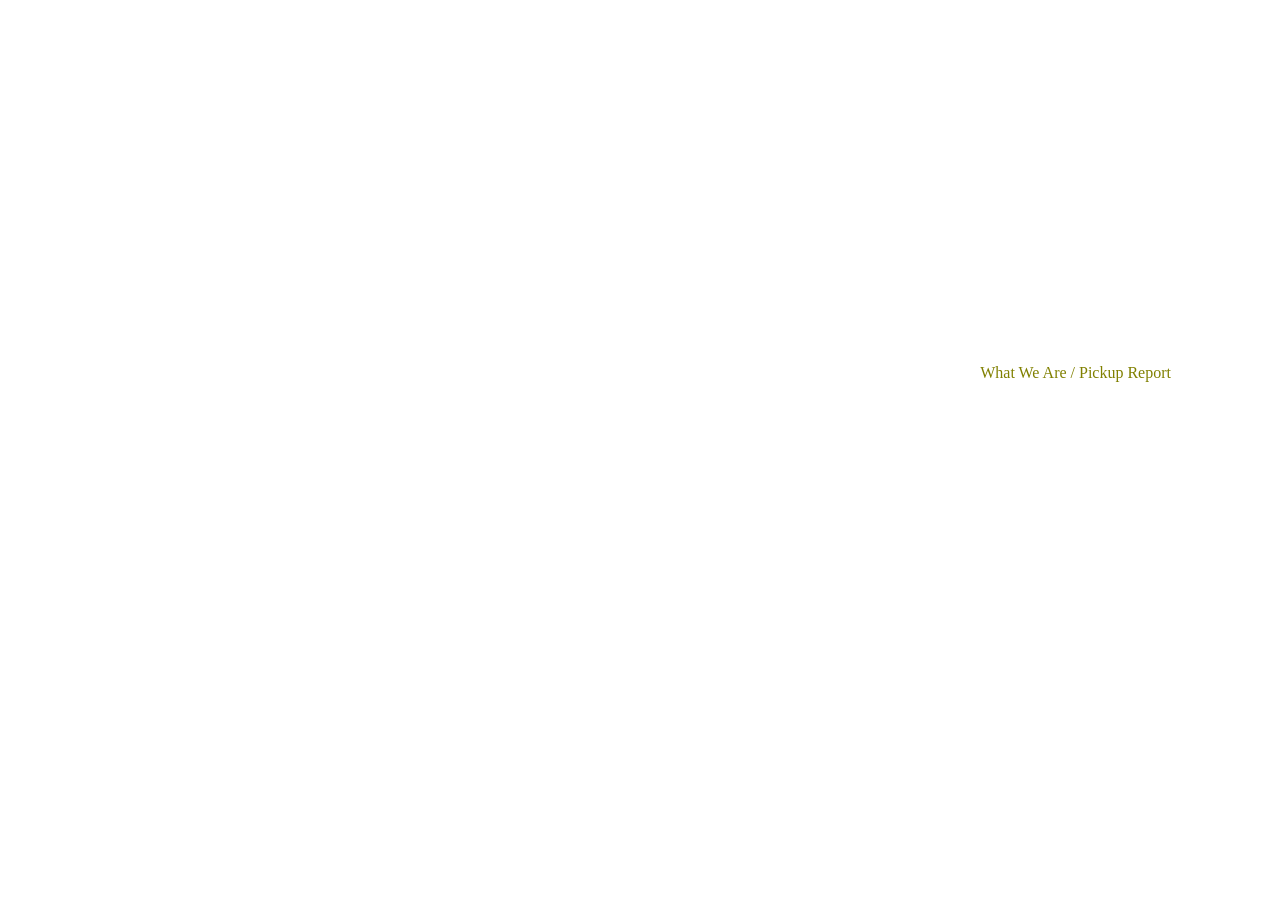
==== index-new.html @ 6240af5d "Create index-new.html" ====
<!DOCTYPE html>
<html lang="ja">
<head>
  <meta charset="UTF-8">
  <meta name="viewport" content="width=device-width, initial-scale=1.0">
  <link rel="stylesheet" href="stylesheet.css">
  <title>Example Page</title>
</head>
<body>
  <header>
    <div class="header-container">
      <div class="header-left">
        <h1>@Kotasalt</h1>
      </div>
      <div class="header-right">
        <a href="#">Who</a>
        <a href="#">What</a>
        <a href="#">How</a>
        <a href="#">Where</a>
      </div>
    </div>
  </header>
  <div class="top-wrapper">
    <div class="top-wrapper-logo">
      <p>What We Are / Pickup Report</p>
      <h1>組織の持つ力の可能性。<br><span> 誰かを想うことで<br> 人はどこまで成長し、楽しめるのか。</span></h1>
    </div>
  </div>
</body>
</html>
---- stylesheet.css ----
*{
}
header{
 height:80px;

  position:absolute;

  width:100%;

}

.header-logo{
height:50px;

}
.header-left{
  float:left;
}
.header-left h1{
  font-size:30px;
  margin-left: 30px;
color:white;
padding-top:5px;
}
.header-right{
  float:right;
  margin-right:15px;
  text-align:right;
}
.header-right a{
font-size:20px;
padding:0 15px;
margin-top: 36px;
margin-right:40px;
color:white;
text-align:right;
float:right;
font-family:sans-serif;
font-weight: bold;
}
.header-right a:hover{
  color:rgba(255, 255, 0, 1);
}
.top-wrapper{
background-image:url(https://kotasalt.web.fc2.com/IMG_E2345.JPG


 );
background-size:cover;
height:640px;
width:100%;
}
.top-wrapper p{
  color:#808000;
  font-family:serif;
  text-align:right;
  padding-right: 21px;
}
.top-wrapper h1{
  color:white;
  text-align:left;
  float:right;
  font-size:35px;
  margin-left:20px;
}
.top-wrapper-logo{
  padding-top:340px;
  padding-right:80px;
}

.top-wrapper-select{
  float:left;
}
.what-wrapper{
  padding-top:30px;
  margin-top:30px;
width:100%;

}
.contener{
margin:0 auto;
padding:0 100px;
max-width:1150px;
width:100%;
}
.section-title{
  height:100px;
position:relative;
}
.title-left{
  border-right: #696969 solid 2px;
}
.title-left h2{
  font-size:30px;
float:left;
font-size:26px;
}
.title-left p{
  color:#808000;
position:absolute;
top:52px;
font-size:12px;
font-family:inherit;

}
.title-right{
  position:absolute;
  float:right;
  top:33px;
  padding-left: 220px;

}
.what-contents{
  text-align:center;
  height:1000px;

}
.project-top{
  height:500px;
}
.project-bottom{
  height:500px;
}
.project{
  float:left;
  width:33%;
  text-align:left;
  background-color: white;
}
.project:hover{
opacity:0.7;
}
.plus{
  height:120px;
text-align: center;
padding-top: 60px;
background-color:rgba(255,255,0,0.5);
border-bottom:none;
}
.plus:hover{
  background-color:rgba(255,255,0,1)
}
.plus a{
  color:black;
}
.project img{
  display:block;
  width:350px;
  height:250px;
}
.person{
  font-size:13px;
  font-weight:bold;
  width:57px;
  padding:2px 8px;
  background-color:black;
  color:white;
  border-radius: 20px;
  margin-right: 8px;
  margin-left: 10px;

}
.project-logo{
  border:#808000 solid 2px;
  border-radius: 20px;
  color:#808000;


  font-size:13px;
  padding:0 8px;

  width:61px;
  display:block;

}
.project-head{

}
.project-head p{
  float:left;
  font-weight: bold;
}
.project h3{
  display:inline-block;
  font-size:21px;
color:black;
}
.date{
  color:#808000;
  font-size:13px;
  text-align: left;
}
.how-wrapper{
  padding-top:30px;
  margin-top:30px;

  text-align: center;

}
.content img{
  width:360px;
  height:250px;
}
.content{
  float:left;
  width:360px;
  height:600px;

}

.how-contents{
  text-align:center;
  height:1100px;
}
.content-text{

padding:0 30px;
}
.column{
  border:#808000 solid 2px;
  color:#808000;
  font-size:13px;
  border-radius: 20px;
  padding:0 8px;
  display:block;
  width:56px;
  float:left;
}
.section-title{
  padding-bottom:10px;
}
.feeling{
  float:left;
  font-size: 12px;
  font-weight: bold;
 padding-top:5px;
 padding-right:7px;
 padding-left: 20px;
 border-right:black solid 1px;
 color:black;
}
.place{
  float:left;
  font-size:12px;
  font-weight:bold;
  padding-top:5px;
  padding-left:7px;
  color:black;
}
.content-letter{
  display:inline-block;
  text-align: left;
  color:black;
}
.more{
  text-align: center;
}
.more a{
display:inline-block;
padding:23px 100px;
border:black solid 1px;
margin-top:10px;
margin-bottom:30px;
color:black;
}
.more a:hover{
  background-color:rgba(255,255,0,1);
}
.content:hover{
  background-color: rgba(255,255,0);
}
.event-wrapper{
  padding-top:30px;
  margin-top:30px;

}
.event-top{
  position:relative;
}
.event-top img{
  height:500px;
  width:100%;
}
.event-box{
  color:white;
  background-color: rgba(17,35,61,1);
  width:530px;
  height:400px;
  position:absolute;
  top:130px;
  margin-left:550px;
}
.event-left img{
  width:280px;
  height:200px;
}
.event-text{
  margin:0 auto;
  width:400px;
  height:300px;
  margin-top:50px;
  position:relative;
}
.type{
  border:#808000 solid 2px;
  border-radius: 20px;
  font-size:13px;
  width:36px;
  color:#808000;
padding:0 8px;
float:left;
font-weight: bold;
}
.event-date{
  color:#808000;
  float:left;
  padding-left: 20px;
}
.event-text h1{
  display:block;
  position:absolute;
  top:80px;
  text-align: left;
}
.events{

  height:500px;
  margin-top: 100px;
  border-top: black solid 1px;
}
.event-left{
  float:left;
}
.event-right{
  float:left;
  padding:15px 30px;
}
.event-right h2{
  color:black;
}
.event{
  width:50%;
  float:left;
  padding-top:10px;
  padding-bottom:10px;
  border-bottom: black solid 1px;

}
.where-contents{
height:600px;
}
.where-image{
  float:left;
  width:850px;
  height:600px;
}
.where-image img{
  width:850px;
  height:600px;
}
.where-left{
  float:left;
}
.where-right{
padding-right:245px;
  float:right;
  text-align: left;
}
.access{
  color:#808000;
}
.where-type a{
  color:black;
  font-weight: bold;
  font-size:22px;
}
.where-type li{
  padding-bottom:20px;
}
.link-wrapper{
  background-color:rgba(17,35,61,1);
  color:white;
  height:500px;
}
.link-wrapper a{
  color:white;
  font-weight: bold;
}
.link-contents{
  padding:100px 100px;
}
.link-top{

}
.link-bottom{

}
.who{
  float:left;
}
.where{
  float:left;
}
.what{
  float:left;
}
.how{
  float:left;
}
.information{
  float:left;
}
.sns{
  float:left
}
.top{
  float:left;
  width:33%;
  padding-bottom:100px;
}
.bottom{
  float:left;
  width:33%;
}
.link-wrapper li a{
  font-size:14px;
}
footer{
  height:400px;
  background-color:#000113;
  position:relative;
}
footer p{
  position:absolute;
  color:white;
  top:300px;
  padding-left: 1000px;
  font-size:13px;
}
@media(max-width:1000px){
  .project{
    width:50%;

  }
  .content{
    width:50%;
  }
  .event{
    width:50%;
  }
}
@media(max-width:670px){
  .project{
    width:100%{
  }
  .content{
    width:100%;
  }
  .
}
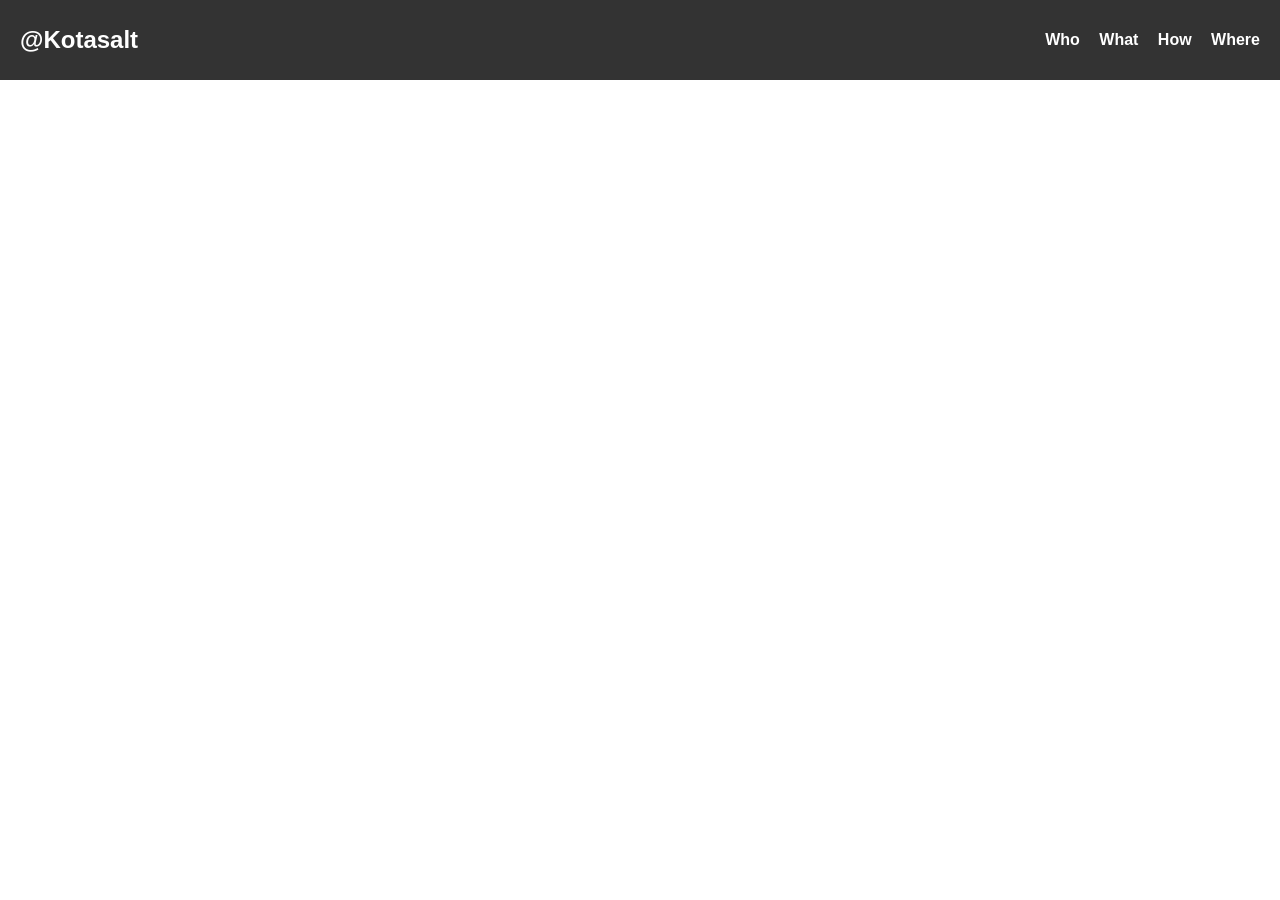
==== commit 5d226181: "Update index-new.html" ====
--- a/index-new.html
+++ b/index-new.html
@@ -3,7 +3,7 @@
 <head>
   <meta charset="UTF-8">
   <meta name="viewport" content="width=device-width, initial-scale=1.0">
-  <link rel="stylesheet" href="stylesheet.css">
+  <link rel="stylesheet" href="index-new.css">
   <title>Example Page</title>
 </head>
 <body>
--- a/index-new.css
+++ b/index-new.css
@@ -0,0 +1,114 @@
+/* リセット */
+* {
+  margin: 0;
+  padding: 0;
+  box-sizing: border-box;
+}
+
+body {
+  font-family: Arial, sans-serif;
+  line-height: 1.6;
+}
+
+header {
+  background-color: #333;
+  color: white;
+  height: 80px;
+  display: flex;
+  align-items: center;
+  justify-content: space-between;
+  padding: 0 20px;
+  position: fixed;
+  width: 100%;
+  top: 0;
+  z-index: 1000;
+}
+
+.header-container {
+  display: flex;
+  justify-content: space-between;
+  align-items: center;
+  width: 100%;
+}
+
+.header-left h1 {
+  font-size: 24px;
+}
+
+.header-right a {
+  color: white;
+  text-decoration: none;
+  margin-left: 15px;
+  font-size: 16px;
+  font-weight: bold;
+  transition: color 0.3s ease;
+}
+
+.header-right a:hover {
+  color: #ffd700;
+}
+
+.top-wrapper {
+  background-image: url('https://kotasalt.web.fc2.com/IMG_E2345.JPG');
+  background-size: cover;
+  background-position: center;
+  height: 640px;
+  display: flex;
+  flex-direction: column;
+  justify-content: center;
+  align-items: center;
+  text-align: center;
+  color: white;
+  padding: 20px;
+  margin-top: 80px; /* ヘッダー高さ分の余白 */
+}
+
+.top-wrapper-logo p {
+  font-size: 20px;
+  margin-bottom: 20px;
+}
+
+.top-wrapper-logo h1 {
+  font-size: 36px;
+  line-height: 1.4;
+}
+
+.top-wrapper-logo span {
+  font-size: 28px;
+  font-weight: 300;
+}
+
+/* レスポンシブ対応 */
+@media (max-width: 768px) {
+  .header-right a {
+    font-size: 14px;
+    margin-left: 10px;
+  }
+
+  .top-wrapper-logo h1 {
+    font-size: 28px;
+  }
+
+  .top-wrapper-logo span {
+    font-size: 22px;
+  }
+}
+
+@media (max-width: 480px) {
+  .header-left h1 {
+    font-size: 20px;
+  }
+
+  .header-right a {
+    font-size: 12px;
+    margin-left: 8px;
+  }
+
+  .top-wrapper-logo h1 {
+    font-size: 24px;
+  }
+
+  .top-wrapper-logo span {
+    font-size: 18px;
+  }
+}
